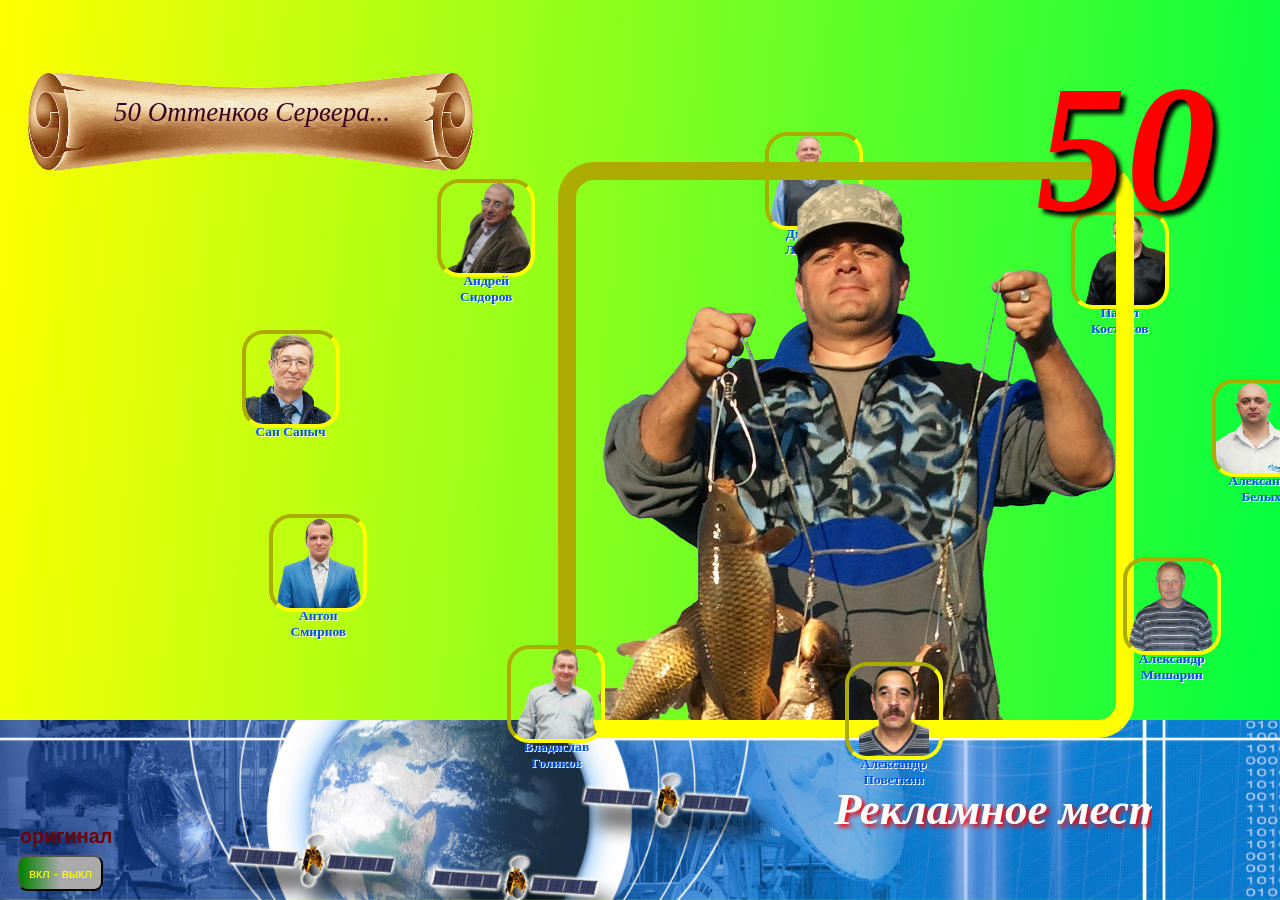
==== kolva50.html @ 0dff5be4 "Add files via upload" ====
<!DOCTYPE html>
<html lang="ru">
<head>
  <title>Поздравлялка</title>
  <meta charset="UTF-8">
  <link rel="stylesheet" href="kolva50.css">
</head>
<body>

  <div class="background"></div>
  <div class="windowh1">
    <div class="pseudoh1">Сергей Иванович, с пятидесятилетием!</div>
  </div>
  <div class="scroll">
    <div class="scrollup">50 оттенков сервера...</div>
    <div class="scrolltext">
      <div class="scrolltextwindow">
        <div class="text">
          Про техподдержку сегодня молчим.<br>
          Для разговора есть повод другой:<br>
          С Сервером мы Юбиляра сравним -<br>
          И досконально, не левой ногой…<br><br>

          Наш юбиляр – это Кольва Сергей.<br>
          В корне отличен от многих других,<br>
          Он выступает в десятке ролей:<br>
          Серверных, жизненых и бытовых.<br><br>

          Разве есть Сервер Сергею под стать?<br>
          Домыслы эти уместны ужель?<br>
          Если прикинуть, да порассуждать:<br>
          Можно везде проследить параллель!<br><br>

          Что дело Сервера? - Все отдавать.<br>
          Может сравниться с ним только Сергей:<br>
          Делом, советом друзьям помогать,<br>
          Хоть в день обычный, а хоть в Юбилей!<br><br>

          Быть центром сети  - так Сервер живет,<br>
          По протоколу всех соединит.<br>
          Каждый Сергея рассказ – анекдот,<br>
          В свой кабинет тянет он как магнит.<br><br>

          Или хранилище - серверный САН,<br>
          Этот семантики мощный каркас!<br>
          Так и Сергей не полезет в карман,<br>
          Чтоб слово едкое вставить в рассказ!<br><br>

          Есть назначение Сервера – шлюз.<br>
          (Нравится всем обращаться к нему.)<br>
          Словно Сергей сразу всех мастей туз -<br>
          Все всё несут лишь к нему одному!<br><br>

          Технику или с проблемой какой -<br>
          В двести пять «А» есть единственный путь!<br>
          Часто завален он весь с головой,<br>
          Универсальность - не козырь отнюдь…<br><br>

          Скорость, надежность, крутой алгоритм.<br>
          Пятидесятый отличный раид.<br>
          Кредо Сергея - размеренный ритм,<br>
          Дела и время разумный гибрид.<br><br>

          Сервер для поиска ищет пути.<br>
          Есть у него инструмент – перебор.<br>
          А железяки серийник найти -<br>
          Только Сергей в этом деле матёр!<br><br>

          Сервер политикой ставит порог<br>
          На поведение злых юзеров.<br>
          Ну а Сергей на словах весьма строг.<br>
          В жизни реальной не так уж суров…<br><br>

          Как Сервер Данных, хранящий запас,<br>
          Может всегда еще файлы принять -<br>
          Так и Сергей в двести пятой для нас -<br>
          Выдаст свое, лишь бы  в ЗИП не гонять.<br><br>

          Сервер помечен крестом изолент.<br>
          Это секретный Сергея сигнал,<br>
          Что в данной технике ценности нет,<br>
          Что ее кто-то конкретно сломал!<br><br>

          Серверу классно работать в шкафу:<br>
          Чистый, прохладный и новый на взгляд!<br>
          Коль про Сергея не выдать инфу,<br>
          То, кто не знает, не даст пятьдесят!<br><br>

          И наконец пожеланье: Сергей,<br>
          Пусть будет (как перерыв на обед)<br>
          Долгая жизнь, сладок сам юбилей,<br>
          К нынешним  летам добавить сто лет!<br><br>

          В благополучии, вот та ступень -<br>
          Минимум был чтоб: полсотни друзей,<br>
          Пятьдесят евро зарплаты за день,<br>
          Пятьдесят литров напитков!.. Не пей…
        </div>
      </div>
    </div>
  </div>

    <div class="kolva">
      <div class="bubbles1">
        <div class="think">Только бы рыбу не дарили...</div>
      </div>
      <div class="bubbles2">
        <div class="speech">Спасибо за поздравление!</div>
      </div>
    </div>

    <div class="poltos">50</div>


    <div class="characters hidd">
      <div class="character"></div>
      <div class="name"></div>
      <div class="shnaps hidd"></div>
    </div>


    <button class="original"><span class="buttontext">оригинал</span>
      вкл - выкл
    </button>

  <div class="windowdown">
    <div class="pseudodown">Рекламное место сдается!</div>
  </div>





<script src="kolva50.js"></script>
</body>
</html>
---- kolva50.css ----
* {
    padding: 0;
    margin: 0;
    user-select: none;
}
body {
    background: linear-gradient(95deg, yellow, #00ff40);
    width: 100%;
    height: 100vh;
 /*   overflow: hidden;*/
}
.background {
    position: fixed;
    left: 0;
    top: 80vh;
    width: 100vw;
    height: 20vh;
    background: url(gazprom.jpg);
    background-position: center center;
    background-repeat: no-repeat;
    background-size: cover;
    z-index: -1;
    opacity: 1;
}

/*--------------------- заголовок -------------------------------------*/

@keyframes expandpseudoh1 {
    from {width: 0;left: 95%;opacity: 0;}
    10% {width: 0;left: 95%;opacity: 1;}
    70% {width: 80%;left: 15%;opacity: 1;}
    90% {width: 80%;left: 15%;opacity: 1;}
    to {width: 80%;left: 15%;opacity: 0;}
}
.windowh1 {
    position: absolute;
    top: 0.5vh;
    left: 95%;
    width: 0;
    height: 8vh;
    overflow: hidden;
    animation-name: expandpseudoh1;
    animation-duration: 10000ms;
    animation-timing-function: linear;
    animation-delay: 0s;
    animation-iteration-count: infinite;
    animation-direction: normal;
    animation-fill-mode: forwards;
    animation-play-state: running;
}
.pseudoh1 {
    position: absolute;
    width: 100%;
    height: 100%;
    left: 0;
    top: 0;
    font-family: sans-serif;
    font-size: 7vh;
    font-style: italic;
    font-weight: bold;
    text-align: center;
    text-transform: uppercase;
    color: #cc3315;
    text-shadow: 3px 3px 0.5vh #003059;
    white-space: nowrap;
}

/*--------------------- заголовок -------------------------------------*/
@keyframes pulsar {
    from {transform: scale(1); filter: hue-rotate(0deg);}
    50% {transform: scale(1.1); filter: hue-rotate(180deg);}
    to {transform: scale(1); filter: hue-rotate(360deg);}
}
.poltos {
    position: absolute;
    top: 5vh;
    right: 5%;
    text-align: right;
    font-family: 'Comic Sans MS';
    font-size: 20vh;
    font-style: italic;
    font-weight: bold;
    color: red;
    text-shadow: 5px 5px 0.5vh black;
    z-index: 6;
    animation-name: pulsar;
    animation-duration: 5000ms;
    animation-timing-function: linear;
    animation-delay: 0s;
    animation-iteration-count: infinite;
    animation-direction: normal;
    animation-fill-mode: forwards;
    animation-play-state: running;
}

.hidd {
    display: none;
}

.shnaps {
    position: absolute;
    width: 30vh;
    height: 30vh;
    background: url(shnaps3.png);
    background-position: center center;
    background-repeat: no-repeat;
    background-size: contain;
}

.characters {
    position: absolute;
    background: url(man.png);
    background-position: center top;
    background-repeat: no-repeat;
    background-size: cover;
    box-sizing: border-box;
    border-radius: 2vh;
    outline: 0.5vh yellow inset;
}
.characters:hover {
    background-color: #77ff77;
    cursor: pointer;
}
.name {
    position: absolute;
    width: 100%;
    top: 100%;
    white-space: nowrap;
    text-align: center;
    color: #0052ea;
    font-size: 1.5vh;
    font-weight: bold;
    font-family: 'Verdana';
    text-shadow: 1px 1px 0 white;
}
/*--------------------- кольва -------------------------------------*/
@keyframes enter {
    from {opacity: 0;}
    to {opacity: 1;}
}
@keyframes exit {
    from {opacity: 1;}
    to {opacity: 0;}
}
.enter , .exit {
    animation-name: enter;
    animation-duration: 1000ms;
    animation-timing-function: linear;
    animation-delay: 0s;
    animation-iteration-count: 1;
    animation-direction: normal;
    animation-fill-mode: forwards;
    animation-play-state: running;
}
.exit {
    animation-name: exit;
}
.kolva {
    position: absolute;
    width: 60vh;
    height: 60vh;
    left: 45vw;
    top: 20vh;
    background: url(ksi.png);
    background-position: center top;
    background-repeat: no-repeat;
    background-size: cover;
    border-radius: 2vh;
    outline: 2vh yellow inset;
    z-index: 3;

}
.bubbles1 , .bubbles2 {
    position: absolute;
    width: 36vh;
    height: 36vh;
    left: 55%;
    top: -25%;
    background: url(bubbles1.png);
    background-position: center top;
    background-repeat: no-repeat;
    background-size: contain;
    opacity: 0;
    z-index: 4;
}
.bubbles2 {
    position: absolute;
    width: 36vh;
    height: 36vh;
    left: -20%;
    top: -15%;
    background: url(bubbles2.png);
    background-position: center top;
    background-repeat: no-repeat;
    background-size: contain;
    z-index: 4;

}
.think , .speech {
    position: absolute;
    width: 70%;
    height: 30%;
    left: 15%;
    top: 15%;
    font-family: 'Comic Sans MS';
    text-align: center;
    font-style: italic;
    font-size: 3vh;
    color: #890052;
    text-shadow: 2px 2px 1px #00abc1;

}
/*--------------------- кольва -------------------------------------*/
/*--------------------- свиток со стихами -------------------------------------*/
.scroll {
    font-family: 'Palatino Linotype';
    position: absolute;
    width: 50vh;
    height: 90vh;
    left: 3vh;
    top: 8vh;
    z-index: 5;
}
.scrollup {
    position: absolute;
    width: 100%;
    height: 11vh;
    left: 0;
    top: 0;
    background: url(scrollup.png);
    background-position: left top;
    background-repeat: no-repeat;
    background-size: contain;
    z-index: 5;
    line-height: 9vh;
    text-align: center;
    font-style: italic;
    font-size: 3vh;
    text-transform: capitalize;
    color: #350022;
    border-radius: 3vh;
}
.scrollup:hover {
    cursor: pointer;
    filter: hue-rotate(25deg);
}
@keyframes expandscroll {
    from {height: 0;}
    to {height: 85vh;}
}
@keyframes shrinkscroll {
    from {height: 85vh;}
    to {height: 0;}
}
.expandscroll , .shrinkscroll {
    animation-name: expandscroll;
    animation-duration: 300ms;
    animation-timing-function: linear;
    animation-delay: 0s;
    animation-iteration-count: 1;
    animation-direction: normal;
    animation-fill-mode: forwards;
    animation-play-state: running;
}
.shrinkscroll {
    animation-name: shrinkscroll;
}
.scrolltext {
    position: absolute;
    background: url(bum.jpg);
    background-position: left top;
    background-repeat: no-repeat;
    background-size: cover;
    width: 90%;
    height: 0;
    left: 5%;
    top: 6vh;
}
.scrolltextwindow {
    position: absolute;
    width: 95%;
    height: 92%;
    left: 5%;
    top: 5vh;
    overflow: hidden;
}
.text {
    position: absolute;
    width: 100%;
    font-size: 2vh;
    font-style: italic;
    font-weight: bold;
    color: #350022;
    white-space: nowrap;
}
/*--------------------- свиток со стихами -------------------------------------*/

/*--------------------- кнопка цензуры ------------------------------------------------*/
.original {
    position: absolute;
    top: 95vh;
    left: 2vh;
    color: yellow;
    height: 4vh;
    padding-right: 1vh;
    padding-left: 1vh;
    border-radius: 1vh;
    background: linear-gradient(90deg, green, #aaaaaa, #aaaaaa);
    cursor: pointer;
    z-index: 7;
}
.buttontext {
    position: absolute;
    width: 100%;
    height: 100%;
    bottom: 100%;
    left: 0;
    color: #700000;
    font-size: 2.2vh;
    font-weight: bold;
}
.notorder {
    background: linear-gradient(90deg, #aaaaaa, #aaaaaa, red);
}
/*--------------------- кнопка цензуры ------------------------------------------------*/
/*--------------------- нижняя строка -------------------------------------*/
.windowdown {
    position: absolute;
    bottom: 5vh;
    left: 10%;
    width: 80%;
    height: 8vh;
    overflow: hidden;
}
.pseudodown {
    position: absolute;
    height: 100%;
    left: 100%;
    top: 0;
    font-family: 'Comic Sans MS';
    font-size: 5vh;
    font-style: italic;
    font-weight: bold;
    text-align: center;
    text-transform: none;
    color: white;
    text-shadow: 3px 3px 0.5vh red;
    white-space: nowrap;
}
/*--------------------- нижняя строка -------------------------------------*/
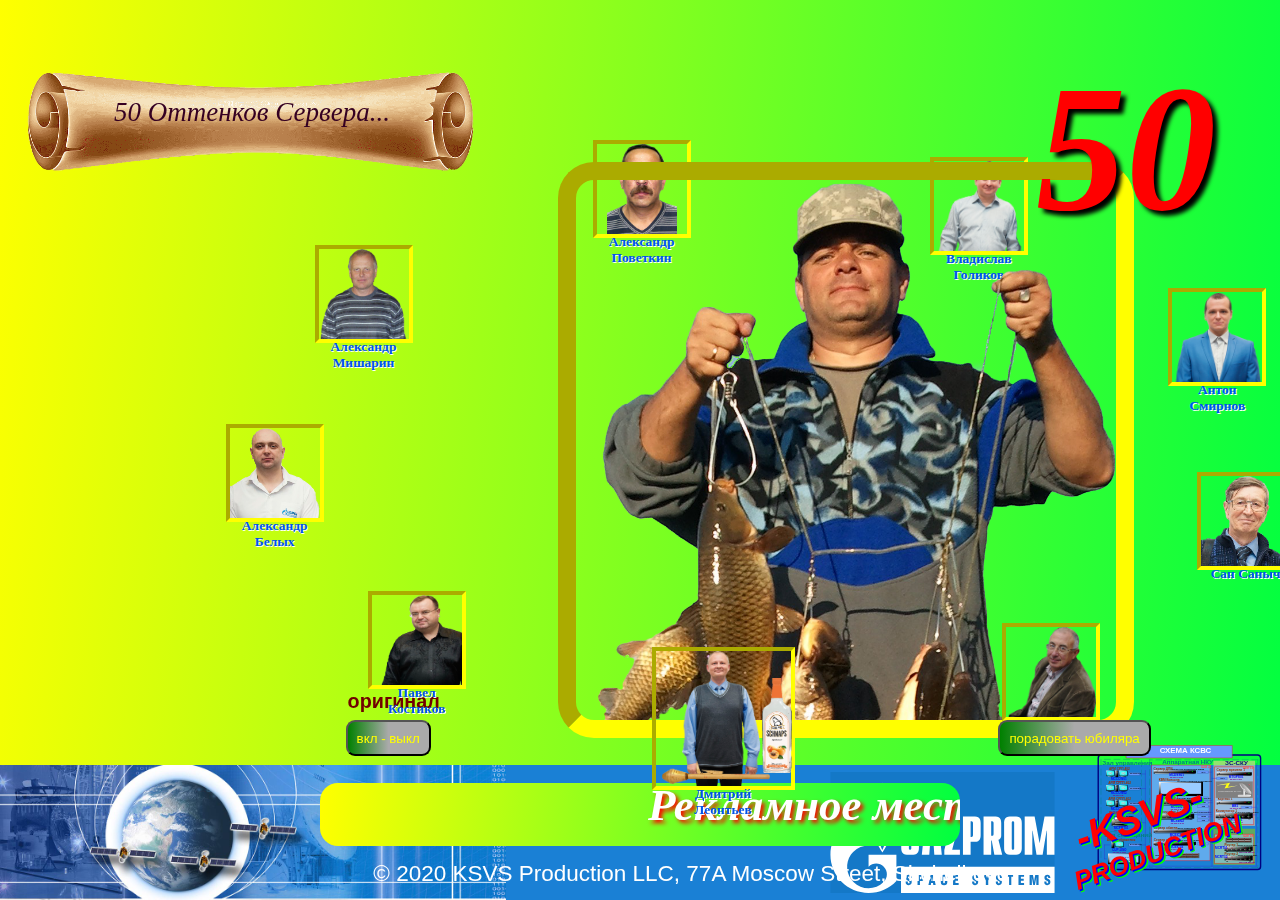
==== commit 567036cc: "Add files via upload" ====
--- a/kolva50.html
+++ b/kolva50.html
@@ -1,16 +1,16 @@
 <!DOCTYPE html>
 <html lang="ru">
 <head>
-  <title>Поздравлялка</title>
+  <title>Эксперимент-поздравлялка</title>
   <meta charset="UTF-8">
   <link rel="stylesheet" href="kolva50.css">
 </head>
 <body>
 
-  <div class="background"></div>
   <div class="windowh1">
     <div class="pseudoh1">Сергей Иванович, с пятидесятилетием!</div>
   </div>
+
   <div class="scroll">
     <div class="scrollup">50 оттенков сервера...</div>
     <div class="scrolltext">
@@ -100,36 +100,46 @@
     </div>
   </div>
 
-    <div class="kolva">
-      <div class="bubbles1">
-        <div class="think">Только бы рыбу не дарили...</div>
-      </div>
-      <div class="bubbles2">
-        <div class="speech">Спасибо за поздравление!</div>
-      </div>
+  <div class="kolva">
+    <div class="bubbles1">
+      <div class="think"></div>
     </div>
+    <div class="bubbles2">
+      <div class="speech"></div>
+    </div>
+  </div>
 
-    <div class="poltos">50</div>
+  <div class="poltos">50</div>
 
 
-    <div class="characters hidd">
-      <div class="character"></div>
-      <div class="name"></div>
-      <div class="shnaps hidd"></div>
+  <div class="characters hidd">
+    <div class="character"></div>
+    <div class="name"></div>
+    <div class="shnaps hidd"></div>
+    <div class="faustpatron hidd"></div>
+  </div>
+
+  <div class="background">
+    <div class="ksvs"></div>
+    <div class="gks"></div>
+
+    <div class="windowdown">
+      <div class="pseudodown">Рекламное место сдается!</div>
     </div>
-
+    <div class="about">© 2020 KSVS Production LLC, 77A Moscow Street, Shchelkovo town, MR</div>
+    <div class="about2 hidd">25 августа 2020 - КСВС производство схем, Щёлково</div>
 
     <button class="original"><span class="buttontext">оригинал</span>
       вкл - выкл
     </button>
 
-  <div class="windowdown">
-    <div class="pseudodown">Рекламное место сдается!</div>
   </div>
+  <button class="xlamrun">порадовать юбиляра</button>
 
 
 
 
+  <div class="xlam"></div>
 
 <script src="kolva50.js"></script>
 </body>
--- a/kolva50.css
+++ b/kolva50.css
@@ -9,20 +9,6 @@
     height: 100vh;
  /*   overflow: hidden;*/
 }
-.background {
-    position: fixed;
-    left: 0;
-    top: 80vh;
-    width: 100vw;
-    height: 20vh;
-    background: url(gazprom.jpg);
-    background-position: center center;
-    background-repeat: no-repeat;
-    background-size: cover;
-    z-index: -1;
-    opacity: 1;
-}
-
 /*--------------------- заголовок -------------------------------------*/
 
 @keyframes expandpseudoh1 {
@@ -91,6 +77,7 @@
     animation-direction: normal;
     animation-fill-mode: forwards;
     animation-play-state: running;
+
 }
 
 .hidd {
@@ -114,12 +101,27 @@
     background-repeat: no-repeat;
     background-size: cover;
     box-sizing: border-box;
-    border-radius: 2vh;
     outline: 0.5vh yellow inset;
 }
 .characters:hover {
-    background-color: #77ff77;
+    transform: scale(1.5);
     cursor: pointer;
+}
+@keyframes pulsarchar {
+    from {transform: scale(1); filter: hue-rotate(0deg);background-color: green;}
+    50% {transform: scale(1.2); filter: hue-rotate(180deg);background-color: blue;}
+    to {transform: scale(1); filter: hue-rotate(360deg);background-color: red;}
+}
+
+.pulsarchar {
+    animation-name: pulsarchar;
+    animation-duration: 1000ms;
+    animation-timing-function: linear;
+    animation-delay: 0s;
+    animation-iteration-count: 20;
+    animation-direction: normal;
+    animation-fill-mode: forwards;
+    animation-play-state: running;
 }
 .name {
     position: absolute;
@@ -133,6 +135,52 @@
     font-family: 'Verdana';
     text-shadow: 1px 1px 0 white;
 }
+.shnaps {
+    position: absolute;
+    width: 70%;
+    height: 70%;
+    top: 20%;
+    left: 55%;
+    background: url(shnaps.png);
+    background-position: center center;
+    background-repeat: no-repeat;
+    background-size: contain;
+  /*  transform: skew(-5deg, -5deg);*/
+}
+.faustpatron {
+    position: absolute;
+    width: 80%;
+    height: 80%;
+    top: 50%;
+    left: 5%;
+    background: url(faustpatron.png);
+    background-position: center center;
+    background-repeat: no-repeat;
+    background-size: contain;
+}
+.rozez {
+    position: absolute;
+    width: 80%;
+    height: 80%;
+    top: 40%;
+    left: -15%;
+    background: url(rozez.png);
+    background-position: center center;
+    background-repeat: no-repeat;
+    background-size: contain;
+    transform: skew(10deg, 10deg);
+}
+.narzan {
+    position: absolute;
+    width: 70%;
+    height: 70%;
+    top: 20%;
+    left: 55%;
+    background: url(narzan.png);
+    background-position: center center;
+    background-repeat: no-repeat;
+    background-size: contain;
+}
 /*--------------------- кольва -------------------------------------*/
 @keyframes enter {
     from {opacity: 0;}
@@ -168,7 +216,6 @@
     border-radius: 2vh;
     outline: 2vh yellow inset;
     z-index: 3;
-
 }
 .bubbles1 , .bubbles2 {
     position: absolute;
@@ -188,8 +235,8 @@
     width: 36vh;
     height: 36vh;
     left: -20%;
-    top: -15%;
-    background: url(bubbles2.png);
+    top: -25%;
+    background: url(bubbles3.png);
     background-position: center top;
     background-repeat: no-repeat;
     background-size: contain;
@@ -208,7 +255,57 @@
     font-size: 3vh;
     color: #890052;
     text-shadow: 2px 2px 1px #00abc1;
-
+}
+.speech {
+    width: 90%;
+    left: 5%;
+    top: 5%;
+    font-size: 2.5vh;
+}
+@keyframes fall {
+    from {bottom: 100vh;opacity: 1;}
+    15% {bottom: 0;opacity: 1;transform: skew(0deg,0deg);filter: brightness(1);}
+    25% {bottom: 0;opacity: 1;transform: skew(-5deg,5deg);filter: brightness(1);}
+    35% {bottom: 0;opacity: 1;transform: skew(-10deg,5deg);filter: brightness(0.2);}
+    90% {bottom: 0;opacity: 1;transform: skew(-10deg,5deg);filter: brightness(0.2);}
+    to {bottom: -100vh;opacity: 1;transform: skew(-10deg,5deg);filter: brightness(0);}
+}
+
+.xlam {
+    position: absolute;
+    width: 825px;
+    height: 682px;
+    background: url(xlam.png);
+    background-position: center center;
+    background-repeat: no-repeat;
+    background-size: cover;
+    z-index: 50;
+    left: calc(50% - 412px);
+    bottom: 100vh;
+    transform-origin: 0% 150%;
+}
+.fall {
+    animation-name: fall;
+    animation-duration: 3000ms;
+    animation-timing-function: ease-in;
+    animation-delay: 0s;
+    animation-iteration-count: 1;
+    animation-direction: normal;
+    animation-fill-mode: forwards;
+    animation-play-state: running;
+}
+.xlamrun {
+    position: absolute;
+    top: 80vh;
+    left: 78%;
+    color: yellow;
+    height: 4vh;
+    padding-right: 1vh;
+    padding-left: 1vh;
+    border-radius: 1vh;
+    background: linear-gradient(90deg, green, #aaaaaa, #aaaaaa);
+    cursor: pointer;
+    z-index: 17;
 }
 /*--------------------- кольва -------------------------------------*/
 /*--------------------- свиток со стихами -------------------------------------*/
@@ -219,7 +316,7 @@
     height: 90vh;
     left: 3vh;
     top: 8vh;
-    z-index: 5;
+    z-index: 2;
 }
 .scrollup {
     position: absolute;
@@ -295,48 +392,34 @@
 }
 /*--------------------- свиток со стихами -------------------------------------*/
 
-/*--------------------- кнопка цензуры ------------------------------------------------*/
-.original {
-    position: absolute;
-    top: 95vh;
-    left: 2vh;
-    color: yellow;
-    height: 4vh;
-    padding-right: 1vh;
-    padding-left: 1vh;
-    border-radius: 1vh;
-    background: linear-gradient(90deg, green, #aaaaaa, #aaaaaa);
-    cursor: pointer;
-    z-index: 7;
-}
-.buttontext {
-    position: absolute;
-    width: 100%;
-    height: 100%;
-    bottom: 100%;
+/*--------------------- нижняя строка -------------------------------------*/
+.background {
+    position: fixed;
     left: 0;
-    color: #700000;
-    font-size: 2.2vh;
-    font-weight: bold;
-}
-.notorder {
-    background: linear-gradient(90deg, #aaaaaa, #aaaaaa, red);
-}
-/*--------------------- кнопка цензуры ------------------------------------------------*/
-/*--------------------- нижняя строка -------------------------------------*/
+    top: 85vh;
+    width: 100vw;
+    height: 15vh;
+    background: url(gazprom.jpg);
+    background-position: left bottom;
+    background-repeat: no-repeat;
+    background-size: contain;
+    background-color: #1a80d5;
+}
 .windowdown {
     position: absolute;
-    bottom: 5vh;
-    left: 10%;
-    width: 80%;
-    height: 8vh;
+    bottom: 6vh;
+    left: 25%;
+    width: 50%;
+    height: 7vh;
     overflow: hidden;
+    border-radius: 2vh;
+    background: linear-gradient(95deg, yellow, #00ff40);
 }
 .pseudodown {
     position: absolute;
     height: 100%;
     left: 100%;
-    top: 0;
+    top: -0.5vh;
     font-family: 'Comic Sans MS';
     font-size: 5vh;
     font-style: italic;
@@ -347,5 +430,73 @@
     text-shadow: 3px 3px 0.5vh red;
     white-space: nowrap;
 }
+.ksvs {
+    position: absolute;
+    right: 2vh;
+    bottom: 0vh;
+    width: 25vh;
+    height: 20vh;
+    background: url(ksvs-prod.svg);
+    background-position: right bottom;
+    background-repeat: no-repeat;
+    background-size: contain;
+}
+.gks {
+    position: absolute;
+    right: 25vh;
+    bottom: 0vh;
+    width: 25vh;
+    height: 15vh;
+    background: url(gks-en.svg);
+    background-position: right center;
+    background-repeat: no-repeat;
+    background-size: contain;
+}
+.gksrus {
+    background: url(gks-rus.svg);
+    background-position: right center;
+    background-repeat: no-repeat;
+    background-size: contain;
+}
+.about , .about2 {
+    position: absolute;
+    left: 29%;
+    bottom: 0.5vh;
+    width: 50%;
+    height: 5vh;
+    font-family: sans-serif;
+    font-size: 2.5vh;
+    line-height: 5vh;
+    text-align: center;
+    color: white;
+}
 /*--------------------- нижняя строка -------------------------------------*/
-
+/*--------------------- кнопка цензуры ------------------------------------------------*/
+.original {
+    position: absolute;
+    top: -5vh;
+    left: 27%;
+    color: yellow;
+    height: 4vh;
+    padding-right: 1vh;
+    padding-left: 1vh;
+    border-radius: 1vh;
+    background: linear-gradient(90deg, green, #aaaaaa, #aaaaaa);
+    cursor: pointer;
+    z-index: 17;
+}
+.buttontext {
+    position: absolute;
+    width: 100%;
+    height: 100%;
+    bottom: 100%;
+    left: 0;
+    color: #700000;
+    font-size: 2.2vh;
+    font-weight: bold;
+}
+.notorder {
+    background: linear-gradient(90deg, #aaaaaa, #aaaaaa, red);
+}
+/*--------------------- кнопка цензуры ------------------------------------------------*/
+
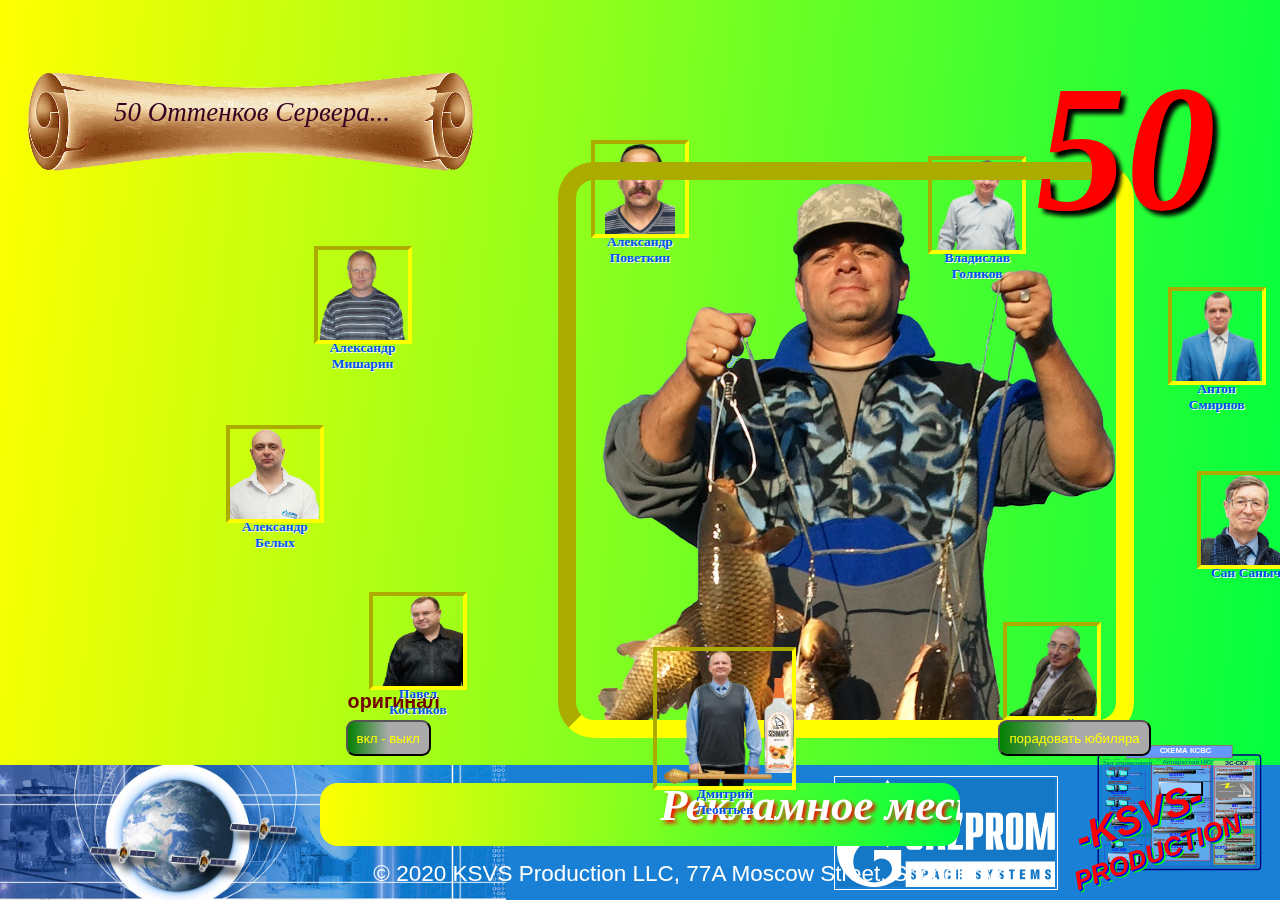
==== commit 7748c906: "Add files via upload" ====
--- a/kolva50.html
+++ b/kolva50.html
@@ -15,7 +15,7 @@
     <div class="scrollup">50 оттенков сервера...</div>
     <div class="scrolltext">
       <div class="scrolltextwindow">
-        <div class="text">
+        <div class="text"><span>
           Про техподдержку сегодня молчим.<br>
           Для разговора есть повод другой:<br>
           С Сервером мы Юбиляра сравним -<br>
@@ -25,7 +25,7 @@
           В корне отличен от многих других,<br>
           Он выступает в десятке ролей:<br>
           Серверных, жизненых и бытовых.<br><br>
-
+          </span><span>
           Разве есть Сервер Сергею под стать?<br>
           Домыслы эти уместны ужель?<br>
           Если прикинуть, да порассуждать:<br>
@@ -35,7 +35,7 @@
           Может сравниться с ним только Сергей:<br>
           Делом, советом друзьям помогать,<br>
           Хоть в день обычный, а хоть в Юбилей!<br><br>
-
+          </span><span>
           Быть центром сети  - так Сервер живет,<br>
           По протоколу всех соединит.<br>
           Каждый Сергея рассказ – анекдот,<br>
@@ -45,7 +45,7 @@
           Этот семантики мощный каркас!<br>
           Так и Сергей не полезет в карман,<br>
           Чтоб слово едкое вставить в рассказ!<br><br>
-
+          </span><span>
           Есть назначение Сервера – шлюз.<br>
           (Нравится всем обращаться к нему.)<br>
           Словно Сергей сразу всех мастей туз -<br>
@@ -55,7 +55,7 @@
           В двести пять «А» есть единственный путь!<br>
           Часто завален он весь с головой,<br>
           Универсальность - не козырь отнюдь…<br><br>
-
+          </span><span>
           Скорость, надежность, крутой алгоритм.<br>
           Пятидесятый отличный раид.<br>
           Кредо Сергея - размеренный ритм,<br>
@@ -65,7 +65,7 @@
           Есть у него инструмент – перебор.<br>
           А железяки серийник найти -<br>
           Только Сергей в этом деле матёр!<br><br>
-
+          </span><span>
           Сервер политикой ставит порог<br>
           На поведение злых юзеров.<br>
           Ну а Сергей на словах весьма строг.<br>
@@ -75,7 +75,7 @@
           Может всегда еще файлы принять -<br>
           Так и Сергей в двести пятой для нас -<br>
           Выдаст свое, лишь бы  в ЗИП не гонять.<br><br>
-
+          </span><span>
           Сервер помечен крестом изолент.<br>
           Это секретный Сергея сигнал,<br>
           Что в данной технике ценности нет,<br>
@@ -85,7 +85,7 @@
           Чистый, прохладный и новый на взгляд!<br>
           Коль про Сергея не выдать инфу,<br>
           То, кто не знает, не даст пятьдесят!<br><br>
-
+          </span><span>
           И наконец пожеланье: Сергей,<br>
           Пусть будет (как перерыв на обед)<br>
           Долгая жизнь, сладок сам юбилей,<br>
@@ -95,6 +95,7 @@
           Минимум был чтоб: полсотни друзей,<br>
           Пятьдесят евро зарплаты за день,<br>
           Пятьдесят литров напитков!.. Не пей…
+          </span>
         </div>
       </div>
     </div>
@@ -111,7 +112,8 @@
 
   <div class="poltos">50</div>
 
-
+  <div class="xlam"></div>
+  <button class="xlamrun">порадовать юбиляра</button>
   <div class="characters hidd">
     <div class="character"></div>
     <div class="name"></div>
@@ -126,6 +128,7 @@
     <div class="windowdown">
       <div class="pseudodown">Рекламное место сдается!</div>
     </div>
+
     <div class="about">© 2020 KSVS Production LLC, 77A Moscow Street, Shchelkovo town, MR</div>
     <div class="about2 hidd">25 августа 2020 - КСВС производство схем, Щёлково</div>
 
@@ -134,13 +137,8 @@
     </button>
 
   </div>
-  <button class="xlamrun">порадовать юбиляра</button>
 
-
-
-
-  <div class="xlam"></div>
-
+<script src="kolva50definitions.js"></script>
 <script src="kolva50.js"></script>
 </body>
 </html>
--- a/kolva50.css
+++ b/kolva50.css
@@ -9,8 +9,10 @@
     height: 100vh;
  /*   overflow: hidden;*/
 }
+.hidd {
+    display: none;
+}
 /*--------------------- заголовок -------------------------------------*/
-
 @keyframes expandpseudoh1 {
     from {width: 0;left: 95%;opacity: 0;}
     10% {width: 0;left: 95%;opacity: 1;}
@@ -50,8 +52,8 @@
     text-shadow: 3px 3px 0.5vh #003059;
     white-space: nowrap;
 }
-
 /*--------------------- заголовок -------------------------------------*/
+/*--------------------- 50 -------------------------------------*/
 @keyframes pulsar {
     from {transform: scale(1); filter: hue-rotate(0deg);}
     50% {transform: scale(1.1); filter: hue-rotate(180deg);}
@@ -79,21 +81,8 @@
     animation-play-state: running;
 
 }
-
-.hidd {
-    display: none;
-}
-
-.shnaps {
-    position: absolute;
-    width: 30vh;
-    height: 30vh;
-    background: url(shnaps3.png);
-    background-position: center center;
-    background-repeat: no-repeat;
-    background-size: contain;
-}
-
+/*--------------------- 50 -------------------------------------*/
+/*--------------------- карусель -------------------------------------*/
 .characters {
     position: absolute;
     background: url(man.png);
@@ -112,7 +101,6 @@
     50% {transform: scale(1.2); filter: hue-rotate(180deg);background-color: blue;}
     to {transform: scale(1); filter: hue-rotate(360deg);background-color: red;}
 }
-
 .pulsarchar {
     animation-name: pulsarchar;
     animation-duration: 1000ms;
@@ -145,7 +133,6 @@
     background-position: center center;
     background-repeat: no-repeat;
     background-size: contain;
-  /*  transform: skew(-5deg, -5deg);*/
 }
 .faustpatron {
     position: absolute;
@@ -181,28 +168,8 @@
     background-repeat: no-repeat;
     background-size: contain;
 }
+/*--------------------- карусель -------------------------------------*/
 /*--------------------- кольва -------------------------------------*/
-@keyframes enter {
-    from {opacity: 0;}
-    to {opacity: 1;}
-}
-@keyframes exit {
-    from {opacity: 1;}
-    to {opacity: 0;}
-}
-.enter , .exit {
-    animation-name: enter;
-    animation-duration: 1000ms;
-    animation-timing-function: linear;
-    animation-delay: 0s;
-    animation-iteration-count: 1;
-    animation-direction: normal;
-    animation-fill-mode: forwards;
-    animation-play-state: running;
-}
-.exit {
-    animation-name: exit;
-}
 .kolva {
     position: absolute;
     width: 60vh;
@@ -217,6 +184,27 @@
     outline: 2vh yellow inset;
     z-index: 3;
 }
+@keyframes enter {
+    from {opacity: 0;}
+    to {opacity: 1;}
+}
+@keyframes exit {
+    from {opacity: 1;}
+    to {opacity: 0;}
+}
+.enter , .exit {
+    animation-name: enter;
+    animation-duration: 1000ms;
+    animation-timing-function: linear;
+    animation-delay: 0s;
+    animation-iteration-count: 1;
+    animation-direction: normal;
+    animation-fill-mode: forwards;
+    animation-play-state: running;
+}
+.exit {
+    animation-name: exit;
+}
 .bubbles1 , .bubbles2 {
     position: absolute;
     width: 36vh;
@@ -231,17 +219,11 @@
     z-index: 4;
 }
 .bubbles2 {
-    position: absolute;
-    width: 36vh;
-    height: 36vh;
     left: -20%;
-    top: -25%;
     background: url(bubbles3.png);
     background-position: center top;
     background-repeat: no-repeat;
     background-size: contain;
-    z-index: 4;
-
 }
 .think , .speech {
     position: absolute;
@@ -262,6 +244,8 @@
     top: 5%;
     font-size: 2.5vh;
 }
+/*--------------------- кольва -------------------------------------*/
+/*--------------------- хлам -------------------------------------*/
 @keyframes fall {
     from {bottom: 100vh;opacity: 1;}
     15% {bottom: 0;opacity: 1;transform: skew(0deg,0deg);filter: brightness(1);}
@@ -270,7 +254,6 @@
     90% {bottom: 0;opacity: 1;transform: skew(-10deg,5deg);filter: brightness(0.2);}
     to {bottom: -100vh;opacity: 1;transform: skew(-10deg,5deg);filter: brightness(0);}
 }
-
 .xlam {
     position: absolute;
     width: 825px;
@@ -307,7 +290,7 @@
     cursor: pointer;
     z-index: 17;
 }
-/*--------------------- кольва -------------------------------------*/
+/*--------------------- хлам -------------------------------------*/
 /*--------------------- свиток со стихами -------------------------------------*/
 .scroll {
     font-family: 'Palatino Linotype';
@@ -391,7 +374,6 @@
     white-space: nowrap;
 }
 /*--------------------- свиток со стихами -------------------------------------*/
-
 /*--------------------- нижняя строка -------------------------------------*/
 .background {
     position: fixed;
@@ -444,19 +426,21 @@
 .gks {
     position: absolute;
     right: 25vh;
-    bottom: 0vh;
-    width: 25vh;
-    height: 15vh;
+    bottom: 1.5vh;
+    width: 24.24vh;
+    height: 12vh;
     background: url(gks-en.svg);
-    background-position: right center;
-    background-repeat: no-repeat;
-    background-size: contain;
+    background-position: left bottom;
+    background-repeat: no-repeat;
+    background-size: cover;
+    outline: 1px white solid;
+    outline-offset: 2px;
 }
 .gksrus {
     background: url(gks-rus.svg);
-    background-position: right center;
-    background-repeat: no-repeat;
-    background-size: contain;
+    background-position: left bottom;
+    background-repeat: no-repeat;
+    background-size: cover;
 }
 .about , .about2 {
     position: absolute;
